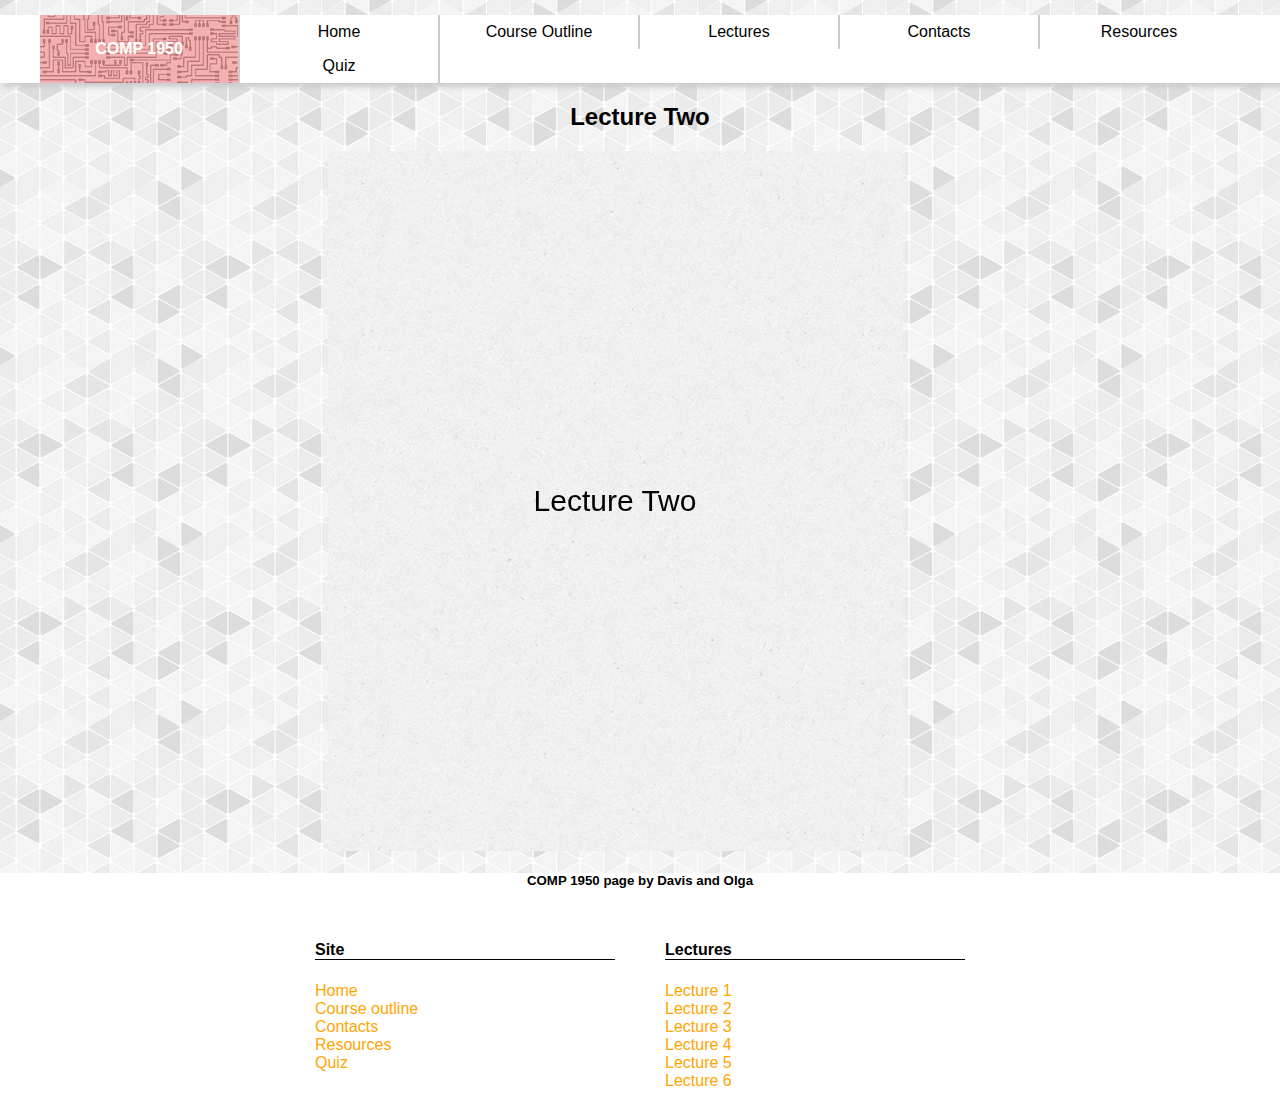
==== protopage/proto_lectures/index.html @ a71fec44 "Protosite for the lecture page version1" ====
<!DOCTYPE html>
<!-- Davis Pham & Olga -->
<html>
	<head>
		<title>proto2 - lecture</title>
		<meta charset="utf-8" />
        <script src="https://ajax.googleapis.com/ajax/libs/jquery/1.12.2/jquery.min.js"></script>
        <script src="js/turn.js"></script>
        <link rel="stylesheet" type="text/css" href="css/normalize.css" />
        <link rel="stylesheet" type="text/css" href="css/index.css" />
	</head>
	<body>
        <!-- Header -->
        <header>
            <nav>
                <ul>
                    <li id="logo"><a href="#"> COMP 1950 </a></li>
                    <li><a href="#">Home</a></li>
                    <li><a href="#">Course Outline</a></li>
                    <li><a href="#">Lectures</a></li>
                    <li><a href="#">Contacts</a></li>
                    <li><a href="#">Resources</a></li>
                    <li><a href="#">Quiz</a></li>
                </ul>
            </nav>
        </header>
        
        
        
        <!-- Start of content -->
        <main>
            <h2> Lecture Two </h2>
            
            <!-- Lecture part -->
            <div id="lectureflip">
                <!-- Pages -->
                <div class="hard"> Lecture Two </div>
                
                
                <div> 
                    <!-- Content of the page -->
                    <div class="lecturebox">
                        <h3> Topic One </h3>
                        <p>Lorem ipsum dolor sit amet, consectetur adipiscing elit. Donec consectetur fermentum urna, ut scelerisque arcu dictum sed. Sed tempor quis neque sollicitudin ultrices. Suspendisse potenti. Integer dui massa, pretium vitae risus nec, varius vehicula nibh. Cras rhoncus purus vel efficitur mollis. Ut porttitor, quam eget tincidunt ultrices, nunc sapien feugiat lacus, nec euismod massa magna eu ipsum. In eu enim feugiat, gravida sapien quis, consequat purus. Fusce placerat scelerisque sollicitudin. Ut quis tortor egestas, sagittis purus a, pulvinar magna. Etiam vel turpis eu quam consequat blandit. Suspendisse et mauris felis.</p>
                    </div>
                    
                    <div class="lecturebox">
                        <h3> How to do this:</h3>
                        <ol>
                            <li>In iaculis nisi id orci finibus, ornare rutrum nisl pellentesque.</li>
                            <li>Nunc vel purus non ligula hendrerit gravida eget a eros.</li>
                            <li>Aliquam vitae felis quis velit maximus lobortis.</li>
                            <li>Integer vitae ipsum blandit, sagittis nulla nec, aliquam ante.</li>
                        </ol>
                    </div>
                    
                    <div class="lecturebox">
                        <h3> An example for something</h3>
                        <p>Sed condimentum commodo tortor, tristique suscipit elit vulputate sit amet. Etiam velit magna, tincidunt sed faucibus eu, efficitur non velit.</p>
                        <div class="examplecode">
                            p{<br>
                            &nbsp; &nbsp; &nbsp;color: blue;<br>
                            }
                        </div>
                    </div>
                    
                    <!-- End of page -->
                </div>
                
                
                <div>
                    <!-- Content of the page -->
                    <div class="lecturebox">
                        <h3> Topic Two </h3>
                        <p>Donec neque nibh, efficitur at enim eget, sollicitudin porta lectus. Nulla nec fermentum eros. Class aptent taciti sociosqu ad litora torquent per conubia nostra, per inceptos himenaeos.</p>
                        <ul>
                            <li>Lorem ipsum dolor sit amet, consectetur adipiscing elit.</li>
                            <li>Nam feugiat est porttitor, porttitor velit ut, luctus ipsum.</li>
                            <li>Vestibulum cursus ligula ut libero hendrerit, eget porta quam ultricies.</li>
                            <li>Vivamus vitae arcu in ipsum faucibus rhoncus et at nulla.</li>
                            <li>Nullam faucibus tortor vel tellus suscipit molestie.</li>
                        </ul>
                    </div>
                    
                    <div class="lecturebox">
                        <h3> Topic Three </h3>
                        <p>Lorem ipsum dolor sit amet, consectetur adipiscing elit. Donec eget vestibulum dolor. Fusce ultrices, velit sit amet tristique ullamcorper, tortor odio sodales quam, tincidunt dictum lorem neque luctus ante. Etiam lectus quam, feugiat ut libero non, tempor faucibus augue. Phasellus laoreet erat et ex porttitor aliquam. Aenean vitae nulla vestibulum, sagittis mi a, malesuada est.</p>
                    </div>
                    
                    <div class="lecturebox note right greennote">
                        <h3> Note!!!! </h3>
                        <p> Very very important green note </p>
                    </div>
                    
                    <div class="lecturebox">
                        <h3> Topic Four </h3>
                        <p>Lorem ipsum dolor sit amet, consectetur adipiscing elit. Donec eget vestibulum dolor. Fusce ultrices, velit sit amet tristique ullamcorper, tortor odio sodales quam, tincidunt dictum lorem neque luctus ante.</p>
                    </div>
                    
                    <!-- End of page -->
                </div>
                
                
                <div>
                    <!-- Content of the page -->
                    <div class="lecturebox">
                        <h3> Topic four</h3>
                        <p>Pellentesque hendrerit nunc eget orci elementum, sit amet mollis felis lacinia. Nulla luctus mi sed egestas tristique. Vestibulum ornare molestie neque, eu elementum augue porttitor et. Aenean at justo ut enim volutpat gravida vel nec mauris. Nam ut magna nec dolor accumsan cursus. Maecenas ac ex quis augue fermentum lacinia. Nulla facilisi. Duis at fringilla purus. Sed augue turpis, consectetur vel scelerisque vel, accumsan ut neque. Proin sit amet consectetur orci. Curabitur fermentum lectus eu mi interdum sagittis. Donec eu libero sem.</p>
                    </div>
                    
                    <div class="lecturebox">
                        <h3> Topic five </h3>
                        <p>Lorem ipsum dolor sit amet, consectetur adipiscing elit. Curabitur consequat finibus pellentesque. Donec id augue ipsum. In eu mattis massa, ut porta arcu. Morbi efficitur tincidunt ex ac efficitur. Sed in aliquet nunc. Maecenas ornare mi non ullamcorper viverra. Nulla feugiat a ante ut cursus. Suspendisse potenti. Curabitur eu rhoncus ligula, sit amet ultricies mi. Integer neque magna, pharetra eu ex ac, auctor gravida lacus. Ut et ex nec nibh rhoncus ultrices. Sed faucibus risus cursus elit malesuada, non viverra augue luctus. Phasellus sem ipsum, rutrum id dictum non, iaculis at lorem. Suspendisse sagittis sit amet metus nec scelerisque.</p>
                    </div>
                    
                    <div class="lecturebox exercise">
                        <h3> Exercise One </h3>
                        <p>Morbi rutrum erat sit amet semper dictum. Duis id mauris et ante cursus efficitur. Proin ac sem id nunc rhoncus semper. Sed at ligula ac elit pulvinar dictum at eget augue. Etiam fermentum felis et risus rutrum blandit.</p>
                        <a href="#" class="download"> Download exercise files</a>
                        <a href="#" class="download"> Download solution</a>
                    </div>
                    
                    <!-- End of page -->
                </div>
                
                
                <div>
                    <!-- Content of the page -->
                    <div class="lecturebox note right rednote">
                        <h3> Note!!</h3>
                        <p>Nam viverra feugiat porttitor. Aenean nulla turpis, molestie id est ac, bibendum vulputate nisi. </p>
                    </div>
                    
                    <div class="lecturebox">
                        <h3> Review </h3>
                        <p>Proin imperdiet diam dolor, sodales laoreet arcu malesuada condimentum.</p>
                        <ul>
                            <li>Phasellus porttitor felis et felis convallis tristique.</li>
                            <li>Integer vitae mauris volutpat, gravida nisl at, ornare nisi.</li>
                            <li>Integer consectetur mauris nec justo faucibus, sit amet venenatis arcu vestibulum.</li>
                            <li>Nunc dapibus magna non dignissim tristique.</li>
                        </ul>
                        <p>Nam in massa vel velit interdum finibus ac sit amet nibh.</p>
                        <ol>
                            <li>Fusce porttitor metus nec condimentum luctus.</li>
                            <li>Aenean aliquet ante sit amet nisi volutpat, id pulvinar lacus bibendum.</li>
                            <li>Phasellus commodo magna ut libero volutpat blandit.</li>
                        </ol>
                    </div>
                    
                    <div class="lecturebox note left">
                        <h3> Note!!! </h3>
                        <p>Maecenas a justo arcu. Mauris gravida dictum nibh, nec varius justo fringilla sit amet.</p>
                    </div>
                    
                    <div class="lecturebox">
                        <h3> And.. </h3>
                        <p>Praesent a malesuada mauris. Ut lacinia nisl in nisl cursus laoreet. Aenean eleifend gravida lorem, vel rutrum massa scelerisque quis. Proin lectus libero, luctus non pellentesque eget, ultrices sit amet mauris. Curabitur ac lorem accumsan, vulputate neque sit amet, bibendum mauris. Nullam pretium auctor diam eget auctor. Suspendisse rhoncus eros vitae consequat venenatis.</p>
                    </div>
                    
                    <!-- End of page -->
                </div>
                
                
                <div>
                    <div class="lecturebox exercise homework">
                        <h3> HOMEWORK </h3>
                        <p> Due sometime in 2020</p>
                        <a href="#"> Download homework specifications </a>
                    </div>
                </div>
                
                
                <div class="hard"> End </div>
                
                <!-- End of book -->
            </div>
            <!-- Script of the lecture books -->
            <script>
                $("#lectureflip").turn({
                    autoCenter: true,
                    width: 1150,
                    height: 700
                });
            </script>
            <!-- END OF LECTURE -->
        </main>
        
        <!-- FOOTER -->
        <footer>
            <div>
                <h5>COMP 1950 page by Davis and Olga</h5>
            </div>
            <!-- FOOTER NAVAGATION -->
            <div>
                <div class="left">
                    <h4> Site </h4>
                    <ul>
                        <li><a href="#"> Home </a></li>
                        <li><a href="#"> Course outline </a></li>
                        <li><a href="#"> Contacts </a></li>
                        <li><a href="#"> Resources </a></li>
                        <li><a href="#"> Quiz </a></li>
                    </ul>
                </div>
                <div class="right">
                    <h4> Lectures </h4>
                    <ul>
                        <li><a href="#"> Lecture 1</a></li>
                        <li><a href="#"> Lecture 2</a></li>
                        <li><a href="#"> Lecture 3</a></li>
                        <li><a href="#"> Lecture 4</a></li>
                        <li><a href="#"> Lecture 5</a></li>
                        <li><a href="#"> Lecture 6</a></li>
                    </ul>
                </div>
            </div>
        </footer>
        
	</body>
</html>
---- protopage/proto_lectures/css/index.css ----
/* Davis Pham & Olga */

body{
    background-image: url("gplaypattern.png");
    background-repeat: repeat;
    margin: 0px;
}

a{
    text-decoration: none;
}

.right{
    float: right;
}

.left{
    float: left;
}

/* --------------
        HEADER */


header{
    margin-top: 15px;
    width: 100%;
    background: white;
    box-shadow: 4px 4px 5px #ccc;
}

/* --------------
         NAV */

nav{
    width: 1200px;
    margin: 0 auto;
    height: 68px;
}

nav ul{
    width: 1200px;
    margin: 0;
    list-style-type: none;
    padding: 0;
}

nav li{
    float: left;
}

nav a:link, a:visited{
    display: block;
    text-align: center;
    width: 198px;
    padding: 8px 0;
    border-right: 2px solid #ccc;
    transition: all 0.35s;
    color: black;
}

nav a:hover, nav a:active{
    background-color: rgba(230, 0, 0, 0.5);
}

nav #logo a{
    padding: 25px 0;
    font-weight: 600;
    background-color: rgba(230, 0, 0, 0.3);
    color: white;
}

nav #logo{
    background-image: url("logo-back.jpg");
}

nav li:nth-child(6) a{
    border-width: 0;
}

/* --------------
        LECTURE STUFF */
main{
    width: 1200px;
    margin: 0 auto;
}

h2{
    text-align: center;
}

/* FLIPBOOK PAGE CSS */


#lectureflip .page{
    background-image: url("textured_paper.png");
    background-repeat: repeat;
}

#lectureflip .hard{
    text-align: center;
    line-height: 700px;
    font-size: 30px;
}

/* LECTURE CONTENT CSS (INSIDE THE FLIP BOOK) */

.lecturebox{
    width: auto;
    background: white;
    box-shadow: 4px 4px 5px #ccc;
    padding: 15px 20px;
    margin: 10px;
    border-radius: 2px;
}

div .lecturebox:first-of-type{
    margin-top: 18px;
}

.lecturebox p{
    margin: 5px;
    text-indent: 20px;
}

.lecturebox h3{
    padding: 4px 0;
    border-radius: 2px;
    margin: 0;
    text-indent: 20px;
    background: rgba(230, 0, 0, 0.4);
}

.note{
    padding: 0;
    background-color: #4db8ff;
    width: 155px;
    min-height: 150px;
    box-shadow: 5px 5px 7px rgba(33,33,33,.7);
    transform: rotate(1deg);
    -o-transform:rotate(1deg);
    -webkit-transform:rotate(1deg);
    -moz-transform:rotate(1deg);
}

.note h3{
    background: rgba(0, 0, 0, 0.10);
    width: 100%;
}

.note p{
    text-indent: 0;
    margin: 9px;
}

.greennote{
    background: #98e698;
}

.rednote{
    background: #ff8080;
}

.examplecode{
    text-indent: 0;
    margin: 10px;
    padding: 10px;
    background: #e6e6e6;
    border-radius: 6px;
    border: 2px solid #808080;
}

.exercise{
    background: #ffd1b3;
    border: 2px solid #ff8533;
}

.exercise a{
    background: #99ccff;
    padding: 5px 10px;
    border-radius: 5px;
    color: black;
    transition: all 0.3s;
}

.exercise a:hover{
    background: #b3daff;
}

#lectureflip .homework{
    margin: 300px 25px;
}


/* --------------
        FOOTER STUFF */


footer{
    width: 100%;
    background: white;
    height: 240px;
}

footer div{
    margin: 10px auto 0 auto;
    width: 650px;
}

footer div h5{
    text-align: center;
}

footer div h4{
    border-bottom: 1px solid black;
}

footer div div{
    width: 300px;
}

footer ul{
    margin: 0;
    padding: 0;
    list-style-type: none;
}

footer a{
    color: orange;
}
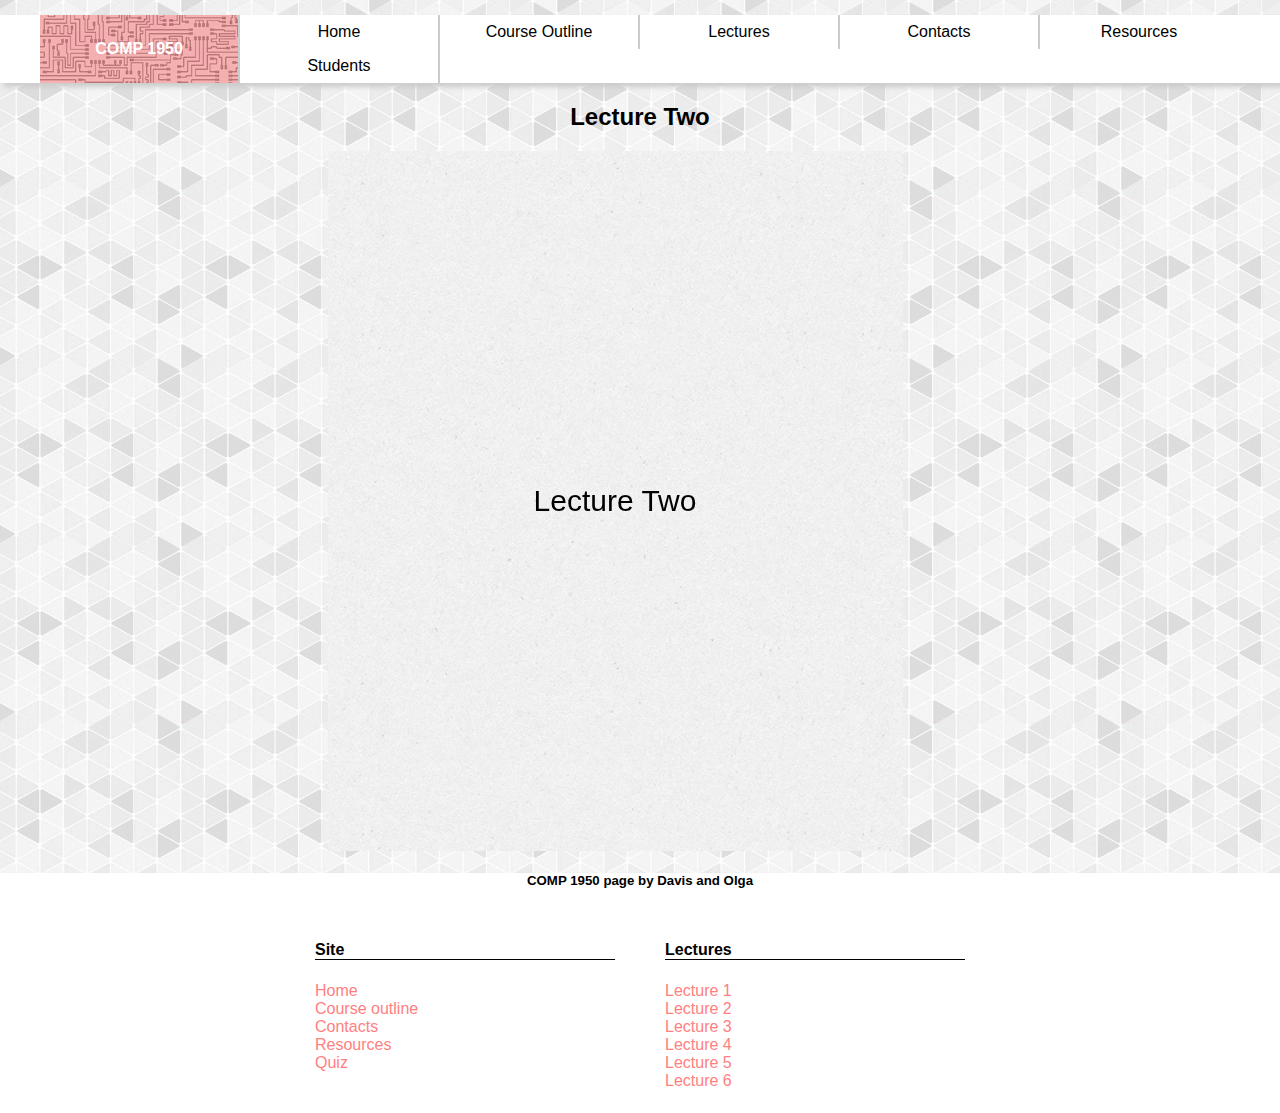
==== commit 5d277c40: "Proto page for quizes" ====
--- a/protopage/proto_lectures/index.html
+++ b/protopage/proto_lectures/index.html
@@ -7,6 +7,7 @@
         <script src="https://ajax.googleapis.com/ajax/libs/jquery/1.12.2/jquery.min.js"></script>
         <script src="js/turn.js"></script>
         <link rel="stylesheet" type="text/css" href="css/normalize.css" />
+        <link rel="stylesheet" type="text/css" href="../common/global.css" />
         <link rel="stylesheet" type="text/css" href="css/index.css" />
 	</head>
 	<body>
@@ -20,7 +21,7 @@
                     <li><a href="#">Lectures</a></li>
                     <li><a href="#">Contacts</a></li>
                     <li><a href="#">Resources</a></li>
-                    <li><a href="#">Quiz</a></li>
+                    <li><a href="#">Students</a></li>
                 </ul>
             </nav>
         </header>
--- a/protopage/common/global.css
+++ b/protopage/common/global.css
@@ -0,0 +1,122 @@
+/* Davis Pham & Olga */
+
+body{
+    background-image: url("gplaypattern.png");
+    background-repeat: repeat;
+    margin: 0px;
+}
+
+a{
+    text-decoration: none;
+}
+
+.right{
+    float: right;
+}
+
+.left{
+    float: left;
+}
+
+/* --------------
+        HEADER */
+
+
+header{
+    margin-top: 15px;
+    width: 100%;
+    background: white;
+    box-shadow: 4px 4px 5px #ccc;
+}
+
+/* --------------
+         NAV */
+
+nav{
+    width: 1200px;
+    margin: 0 auto;
+    height: 68px;
+}
+
+nav ul{
+    width: 1200px;
+    margin: 0;
+    list-style-type: none;
+    padding: 0;
+}
+
+nav li{
+    float: left;
+}
+
+nav a:link,nav a:visited{
+    display: block;
+    text-align: center;
+    width: 198px;
+    padding: 8px 0;
+    border-right: 2px solid #ccc;
+    transition: all 0.35s;
+    color: black;
+}
+
+nav a:hover, nav a:active{
+    background-color: rgba(230, 0, 0, 0.5);
+}
+
+nav #logo a{
+    padding: 25px 0;
+    font-weight: 600;
+    background-color: rgba(230, 0, 0, 0.3);
+    color: white;
+}
+
+nav #logo{
+    background-image: url("logo-back.jpg");
+}
+
+nav li:nth-child(6) a{
+    border-width: 0;
+}
+
+
+/* --------------
+        FOOTER STUFF */
+
+
+footer{
+    width: 100%;
+    background: white;
+    height: 240px;
+    box-shadow: 4px 4px 5px #ccc;
+}
+
+footer div{
+    margin: 10px auto 0 auto;
+    width: 650px;
+}
+
+footer div h5{
+    text-align: center;
+}
+
+footer div h4{
+    border-bottom: 1px solid black;
+}
+
+footer div div{
+    width: 300px;
+}
+
+footer ul{
+    margin: 0;
+    padding: 0;
+    list-style-type: none;
+}
+
+footer a{
+    color: #ff8080;
+}
+
+footer a:hover{
+    text-decoration: underline;
+}--- a/protopage/proto_lectures/css/index.css
+++ b/protopage/proto_lectures/css/index.css
@@ -1,82 +1,4 @@
 /* Davis Pham & Olga */
-
-body{
-    background-image: url("gplaypattern.png");
-    background-repeat: repeat;
-    margin: 0px;
-}
-
-a{
-    text-decoration: none;
-}
-
-.right{
-    float: right;
-}
-
-.left{
-    float: left;
-}
-
-/* --------------
-        HEADER */
-
-
-header{
-    margin-top: 15px;
-    width: 100%;
-    background: white;
-    box-shadow: 4px 4px 5px #ccc;
-}
-
-/* --------------
-         NAV */
-
-nav{
-    width: 1200px;
-    margin: 0 auto;
-    height: 68px;
-}
-
-nav ul{
-    width: 1200px;
-    margin: 0;
-    list-style-type: none;
-    padding: 0;
-}
-
-nav li{
-    float: left;
-}
-
-nav a:link, a:visited{
-    display: block;
-    text-align: center;
-    width: 198px;
-    padding: 8px 0;
-    border-right: 2px solid #ccc;
-    transition: all 0.35s;
-    color: black;
-}
-
-nav a:hover, nav a:active{
-    background-color: rgba(230, 0, 0, 0.5);
-}
-
-nav #logo a{
-    padding: 25px 0;
-    font-weight: 600;
-    background-color: rgba(230, 0, 0, 0.3);
-    color: white;
-}
-
-nav #logo{
-    background-image: url("logo-back.jpg");
-}
-
-nav li:nth-child(6) a{
-    border-width: 0;
-}
 
 /* --------------
         LECTURE STUFF */
@@ -189,42 +111,4 @@
 
 #lectureflip .homework{
     margin: 300px 25px;
-}
-
-
-/* --------------
-        FOOTER STUFF */
-
-
-footer{
-    width: 100%;
-    background: white;
-    height: 240px;
-}
-
-footer div{
-    margin: 10px auto 0 auto;
-    width: 650px;
-}
-
-footer div h5{
-    text-align: center;
-}
-
-footer div h4{
-    border-bottom: 1px solid black;
-}
-
-footer div div{
-    width: 300px;
-}
-
-footer ul{
-    margin: 0;
-    padding: 0;
-    list-style-type: none;
-}
-
-footer a{
-    color: orange;
 }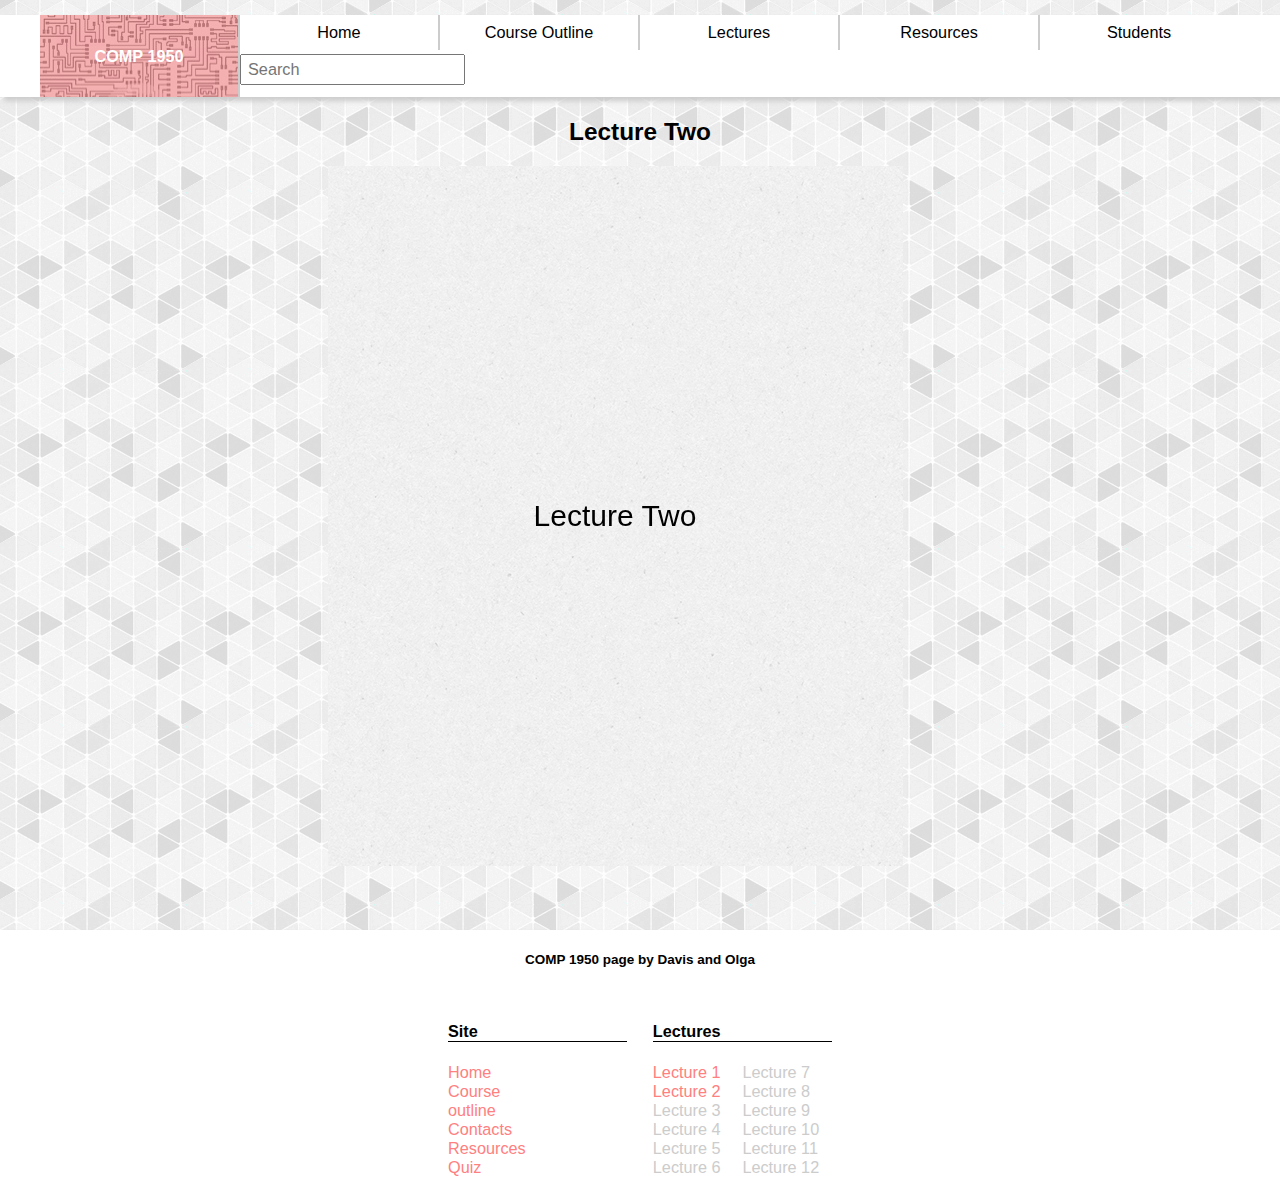
==== commit 6fd33568: "Added some scalibility css" ====
--- a/protopage/proto_lectures/index.html
+++ b/protopage/proto_lectures/index.html
@@ -19,9 +19,9 @@
                     <li><a href="#">Home</a></li>
                     <li><a href="#">Course Outline</a></li>
                     <li><a href="#">Lectures</a></li>
-                    <li><a href="#">Contacts</a></li>
                     <li><a href="#">Resources</a></li>
                     <li><a href="#">Students</a></li>
+                    <li id="search"> <input type="text" name="search" placeholder="Search"> </li>
                 </ul>
             </nav>
         </header>
@@ -206,13 +206,21 @@
                 </div>
                 <div class="right">
                     <h4> Lectures </h4>
-                    <ul>
+                    <ul class="left">
                         <li><a href="#"> Lecture 1</a></li>
                         <li><a href="#"> Lecture 2</a></li>
-                        <li><a href="#"> Lecture 3</a></li>
-                        <li><a href="#"> Lecture 4</a></li>
-                        <li><a href="#"> Lecture 5</a></li>
-                        <li><a href="#"> Lecture 6</a></li>
+                        <li><a href="#" class="closed"> Lecture 3</a></li>
+                        <li><a href="#" class="closed"> Lecture 4</a></li>
+                        <li><a href="#" class="closed"> Lecture 5</a></li>
+                        <li><a href="#" class="closed"> Lecture 6</a></li>
+                    </ul>
+                    <ul class="right">
+                        <li><a href="#" class="closed"> Lecture 7</a></li>
+                        <li><a href="#" class="closed"> Lecture 8</a></li>
+                        <li><a href="#" class="closed"> Lecture 9</a></li>
+                        <li><a href="#" class="closed"> Lecture 10</a></li>
+                        <li><a href="#" class="closed"> Lecture 11</a></li>
+                        <li><a href="#" class="closed"> Lecture 12</a></li>
                     </ul>
                 </div>
             </div>
--- a/protopage/common/global.css
+++ b/protopage/common/global.css
@@ -4,6 +4,7 @@
     background-image: url("gplaypattern.png");
     background-repeat: repeat;
     margin: 0px;
+    font-size: 1.27vw;
 }
 
 a{
@@ -35,7 +36,7 @@
 nav{
     width: 1200px;
     margin: 0 auto;
-    height: 68px;
+    overflow: hidden;
 }
 
 nav ul{
@@ -47,6 +48,21 @@
 
 nav li{
     float: left;
+}
+
+nav #search input{
+    margin-top: 4px;
+    padding: 4px 6px;
+    -webkit-transition: width 0.4s ease-in-out;
+    transition: width 0.4s ease-in-out;
+}
+
+nav #search input:focus{
+    width: 900px;
+}
+
+nav #search{
+    width: 1000px;
 }
 
 nav a:link,nav a:visited{
@@ -64,7 +80,7 @@
 }
 
 nav #logo a{
-    padding: 25px 0;
+    padding: 2.48vw 0;
     font-weight: 600;
     background-color: rgba(230, 0, 0, 0.3);
     color: white;
@@ -84,15 +100,17 @@
 
 
 footer{
+    margin-top: 5vw;
     width: 100%;
     background: white;
-    height: 240px;
+    overflow: hidden;
+    padding-bottom: 25px;
     box-shadow: 4px 4px 5px #ccc;
 }
 
 footer div{
     margin: 10px auto 0 auto;
-    width: 650px;
+    width: 30vw;
 }
 
 footer div h5{
@@ -100,17 +118,23 @@
 }
 
 footer div h4{
-    border-bottom: 1px solid black;
+    border-bottom: 0.1vw solid black;
 }
 
 footer div div{
-    width: 300px;
+    width: 14vw;
 }
 
 footer ul{
+    width: 7vw;
     margin: 0;
     padding: 0;
     list-style-type: none;
+}
+
+footer .closed{
+    color: #ccc;
+    cursor: not-allowed;
 }
 
 footer a{
--- a/protopage/proto_lectures/css/index.css
+++ b/protopage/proto_lectures/css/index.css
@@ -13,6 +13,9 @@
 
 /* FLIPBOOK PAGE CSS */
 
+#lectureflip{
+    font-size: 15px;
+}
 
 #lectureflip .page{
     background-image: url("textured_paper.png");
